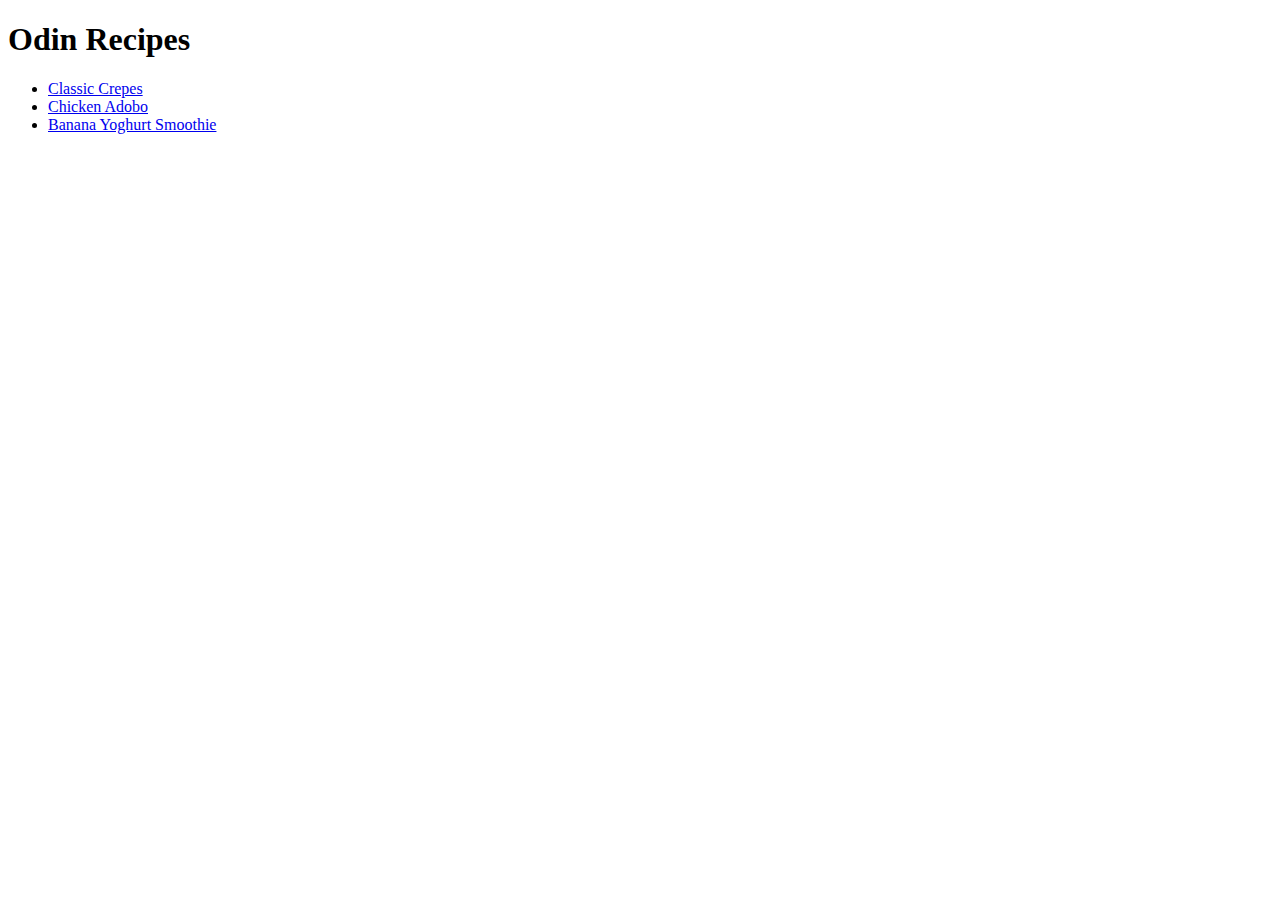
==== index.html @ ba192940 "adding 3 recipes" ====
<!DOCTYPE html>
<html lang="en">
    <head>
        <h1>Odin Recipes</h1>
    </head>

<body>
    <ul>

        <li><a href="recipes/classic crepes.html">Classic Crepes</a></li>
        <li><a href="recipes/chicken adobo.html">Chicken Adobo</a></li>
        <li><a href="recipes/banana yoghurt smoothie.html">Banana Yoghurt Smoothie</a></li>

    </ul>
</body>
</html>
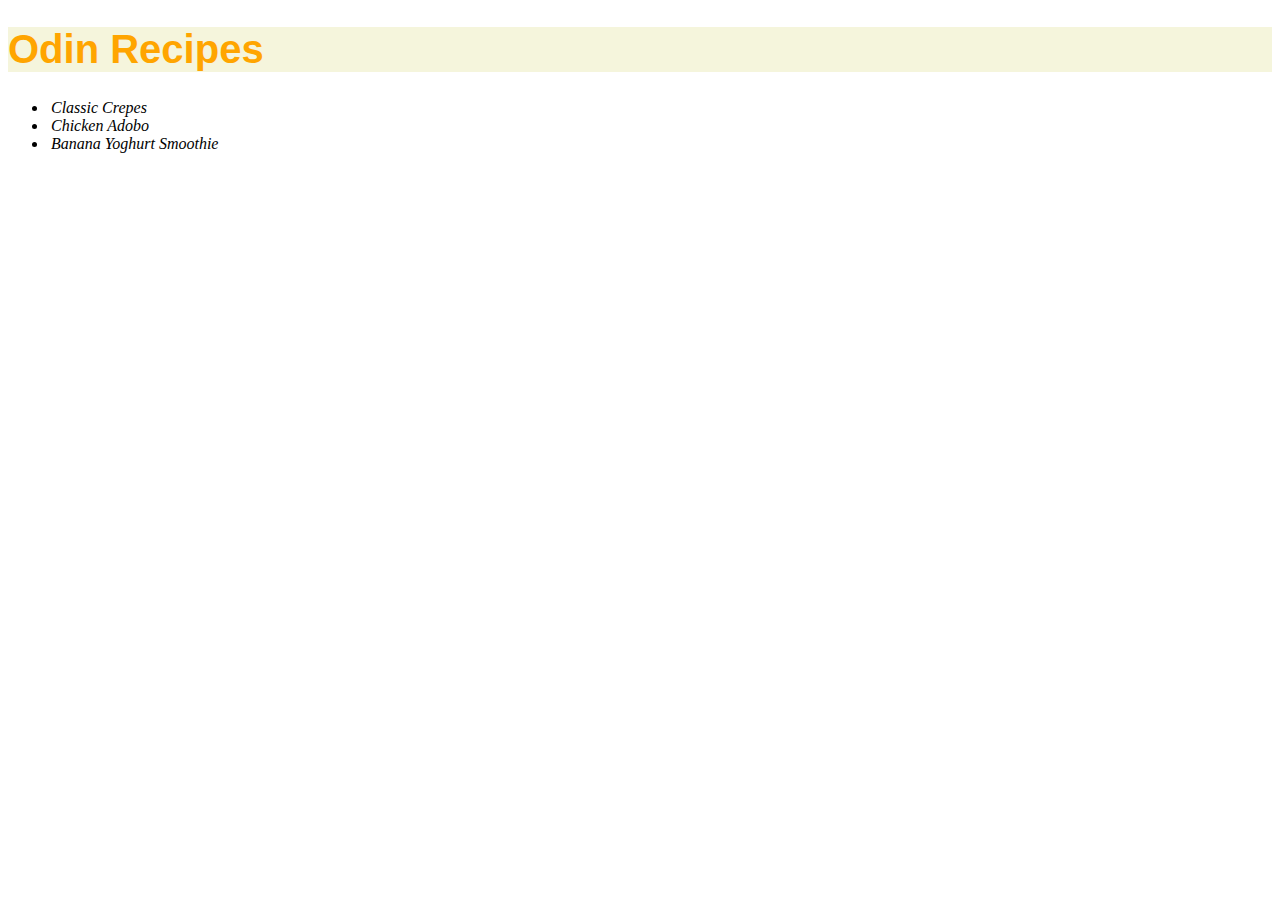
==== commit a6c4bc89: "css styling" ====
--- a/index.html
+++ b/index.html
@@ -3,6 +3,22 @@
     <head>
         <h1>Odin Recipes</h1>
     </head>
+
+    <style>
+        h1 {
+            background-color: beige;
+            color: orange;
+            font-family:Verdana, Geneva, Tahoma, sans-serif;
+            font-size: 40px;
+        }   
+
+        a {
+            color: black;
+            padding: 3px;
+            font-style: italic;
+            text-decoration: none;
+        }
+    </style>
 
 <body>
     <ul>
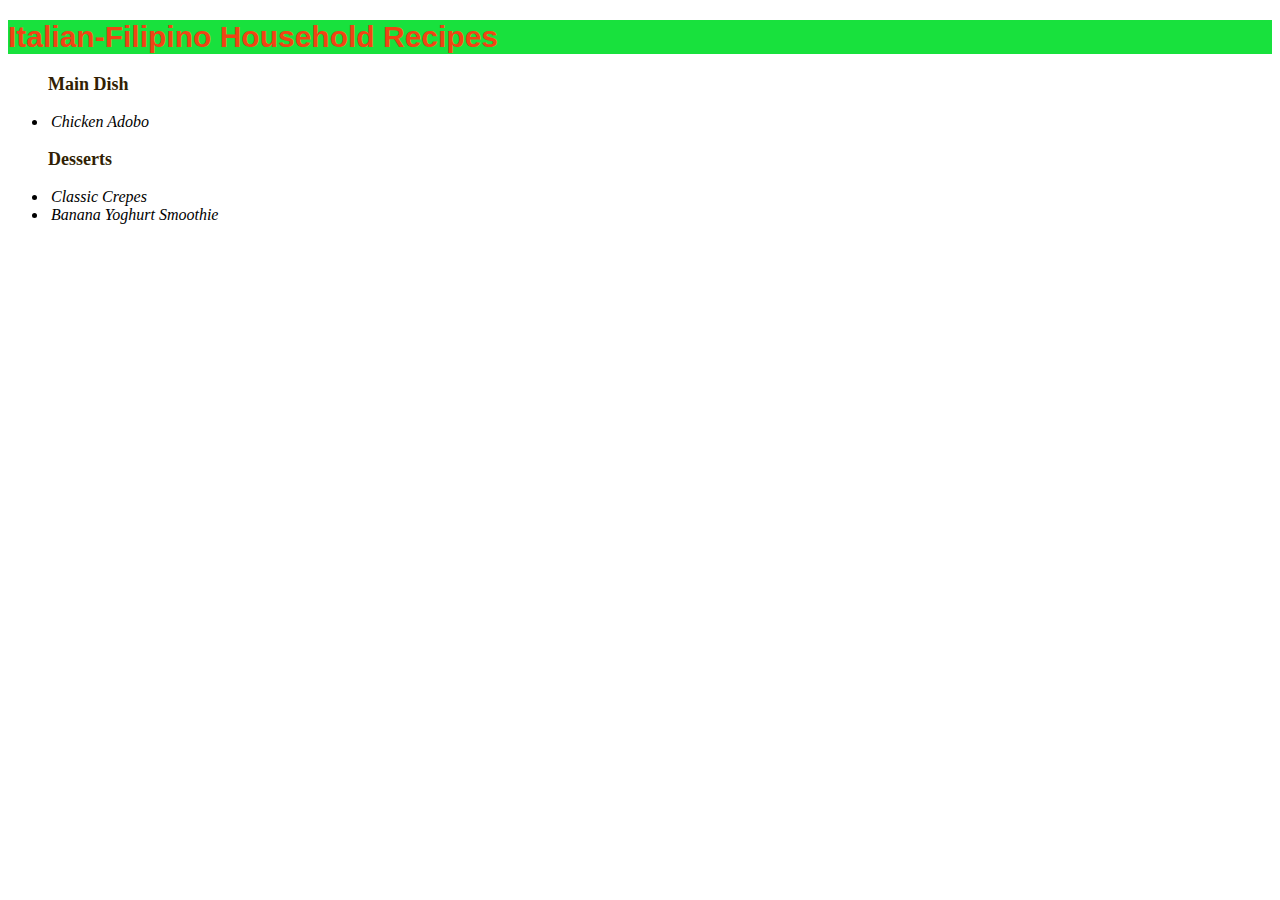
==== commit 2241d117: "main page styling" ====
--- a/index.html
+++ b/index.html
@@ -1,15 +1,15 @@
 <!DOCTYPE html>
 <html lang="en">
     <head>
-        <h1>Odin Recipes</h1>
+        <h1>Italian-Filipino Household Recipes</h1>
     </head>
 
     <style>
         h1 {
-            background-color: beige;
-            color: orange;
+            background-color: rgb(24, 225, 61);
+            color: rgb(240, 68, 20);
             font-family:Verdana, Geneva, Tahoma, sans-serif;
-            font-size: 40px;
+            font-size: 30px;
         }   
 
         a {
@@ -18,15 +18,25 @@
             font-style: italic;
             text-decoration: none;
         }
+
+        p {
+            color: rgb(50, 31, 4);
+            font-size: 18px;
+            font-family:Cambria, Cochin, Georgia, Times, 'Times New Roman', serif;
+            font-weight: 600;
+        }
     </style>
 
 <body>
     <ul>
-
-        <li><a href="recipes/classic crepes.html">Classic Crepes</a></li>
-        <li><a href="recipes/chicken adobo.html">Chicken Adobo</a></li>
-        <li><a href="recipes/banana yoghurt smoothie.html">Banana Yoghurt Smoothie</a></li>
-
+        <p>Main Dish</p>
+            <li><a href="recipes/Main Dish/chicken adobo.html">Chicken Adobo</a></li>
+    </ul>
+    
+    <ul>
+        <p>Desserts</p>
+            <li><a href="recipes/Desserts/classic crepes.html">Classic Crepes</a></li>
+            <li><a href="recipes/Desserts/banana yoghurt smoothie.html">Banana Yoghurt Smoothie</a></li>
     </ul>
 </body>
 </html>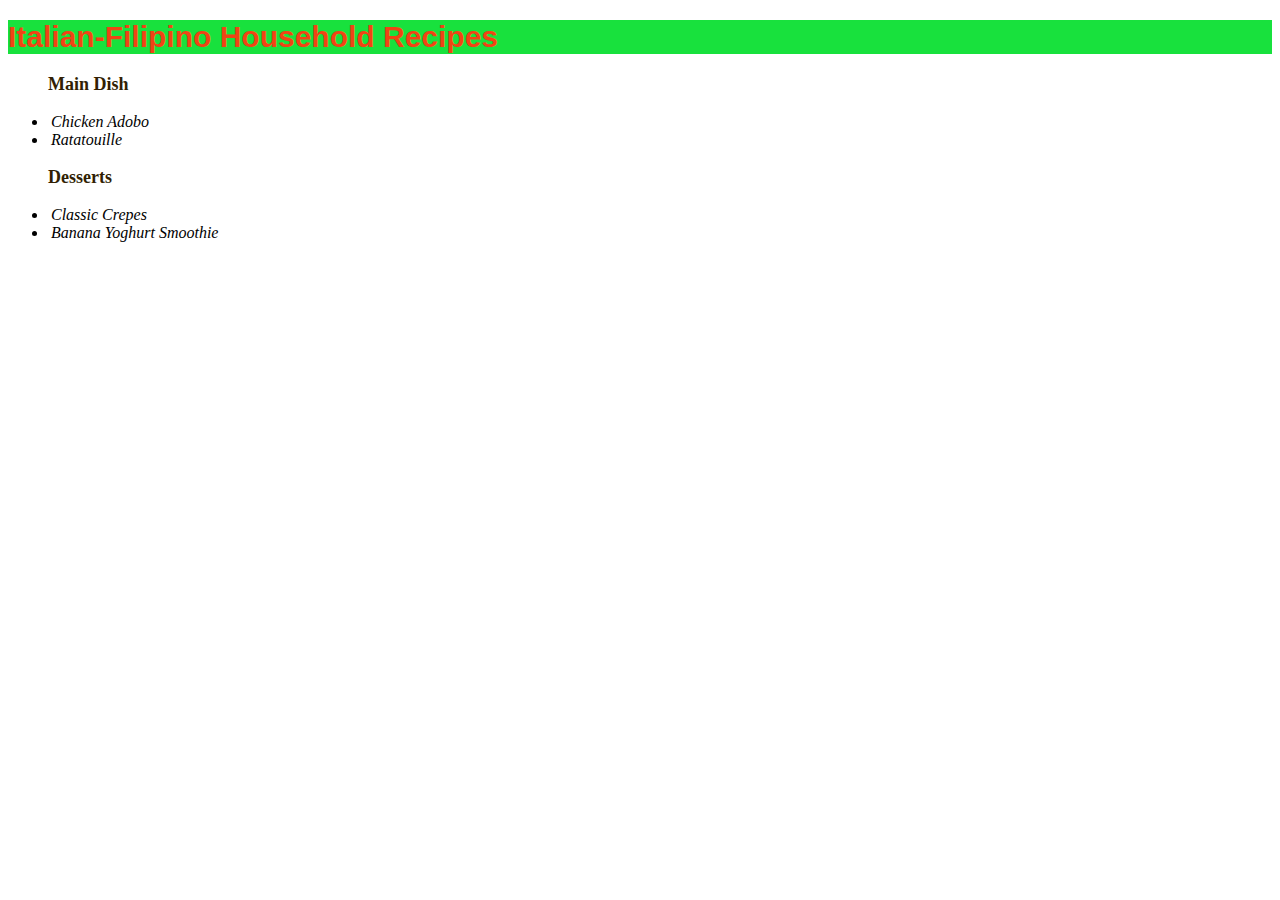
==== commit 60f194d7: "add recipe ratatouille" ====
--- a/index.html
+++ b/index.html
@@ -31,6 +31,7 @@
     <ul>
         <p>Main Dish</p>
             <li><a href="recipes/Main Dish/chicken adobo.html">Chicken Adobo</a></li>
+            <li><a href="recipes/Main Dish/ratatouille.html">Ratatouille</a></li>
     </ul>
     
     <ul>
